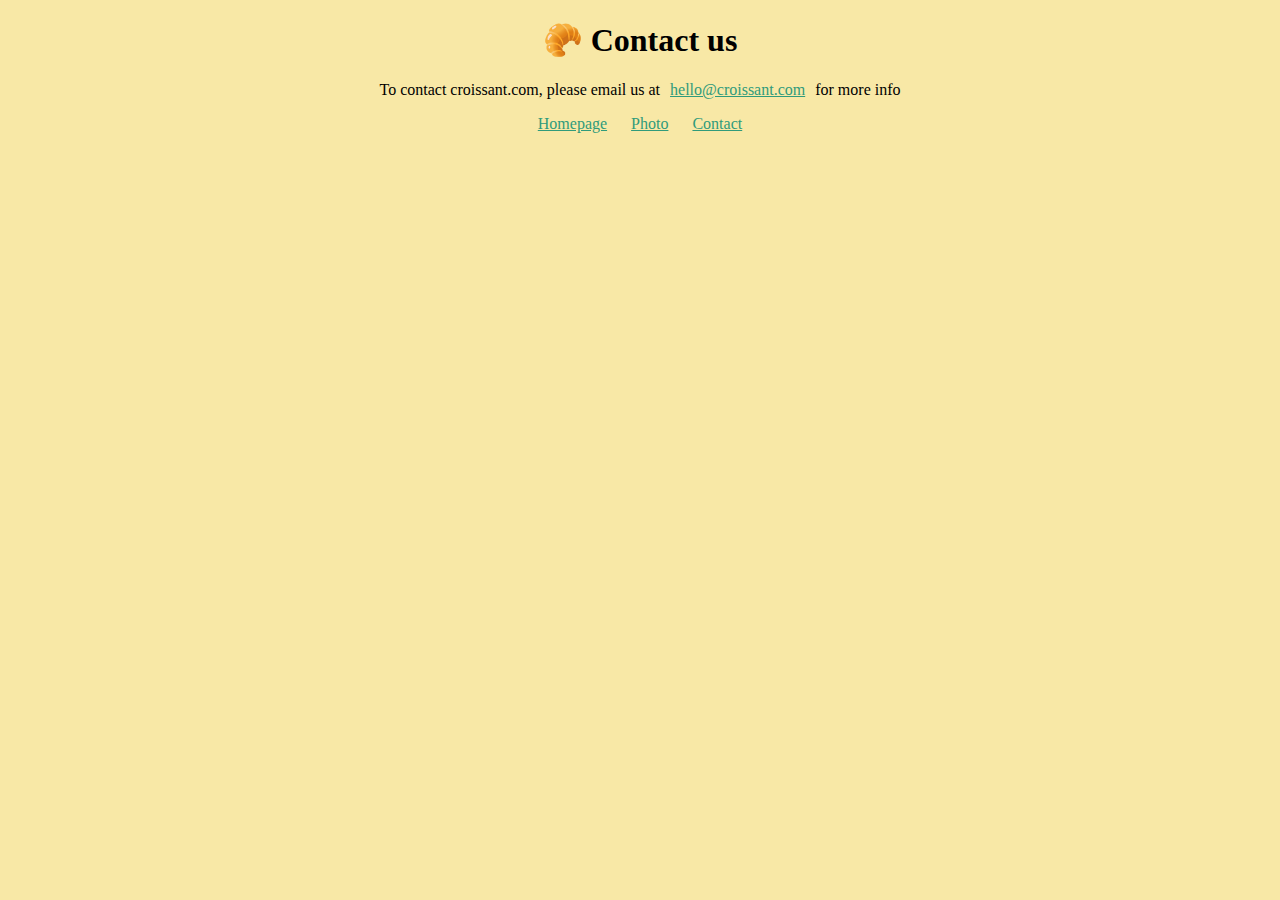
==== contact.html @ 7469f3cc "croissant project framework" ====
<!DOCTYPE html>
<html lang="en">

<head>
    <meta charset="UTF-8" />
    <meta http-equiv="X-UA-Compatible" content="IE=edge" />
    <meta name="viewport" content="width=device-width, initial-scale=1.0" />
    <title>croissant contact</title>
    <link rel="stylesheet" href="/css/styles.css" />
    <link href="https://cdn.jsdelivr.net/npm/bootstrap@5.3.0-alpha2/dist/css/bootstrap.min.css
" crossorigin="anonymous" />
</head>

<body>
    <h1>🥐 Contact us</h1>
    <p>
        To contact croissant.com, please email us at<a href="mailto:hello@croissant.com">hello@croissant.com</a
      >for more info
    </p>
    <div class="d-flex justify-content-evenly">
      <a href="/">Homepage</a>
        <a href="/photo.html">Photo</a>
        <a href="/contact.html">Contact</a>
        </div>
</body>

</html>
---- css/styles.css ----
body {
    background: rgb(248, 232, 166);
    text-align: center;
}

a {
    display: inline;
    text-decoration: underline;
    color: #309b7b;
    margin: auto 10px;
}

.crossant-image {
    display: block;
    max-width: 80%;
    border-radius: 10px;
    margin: 10px auto;
}
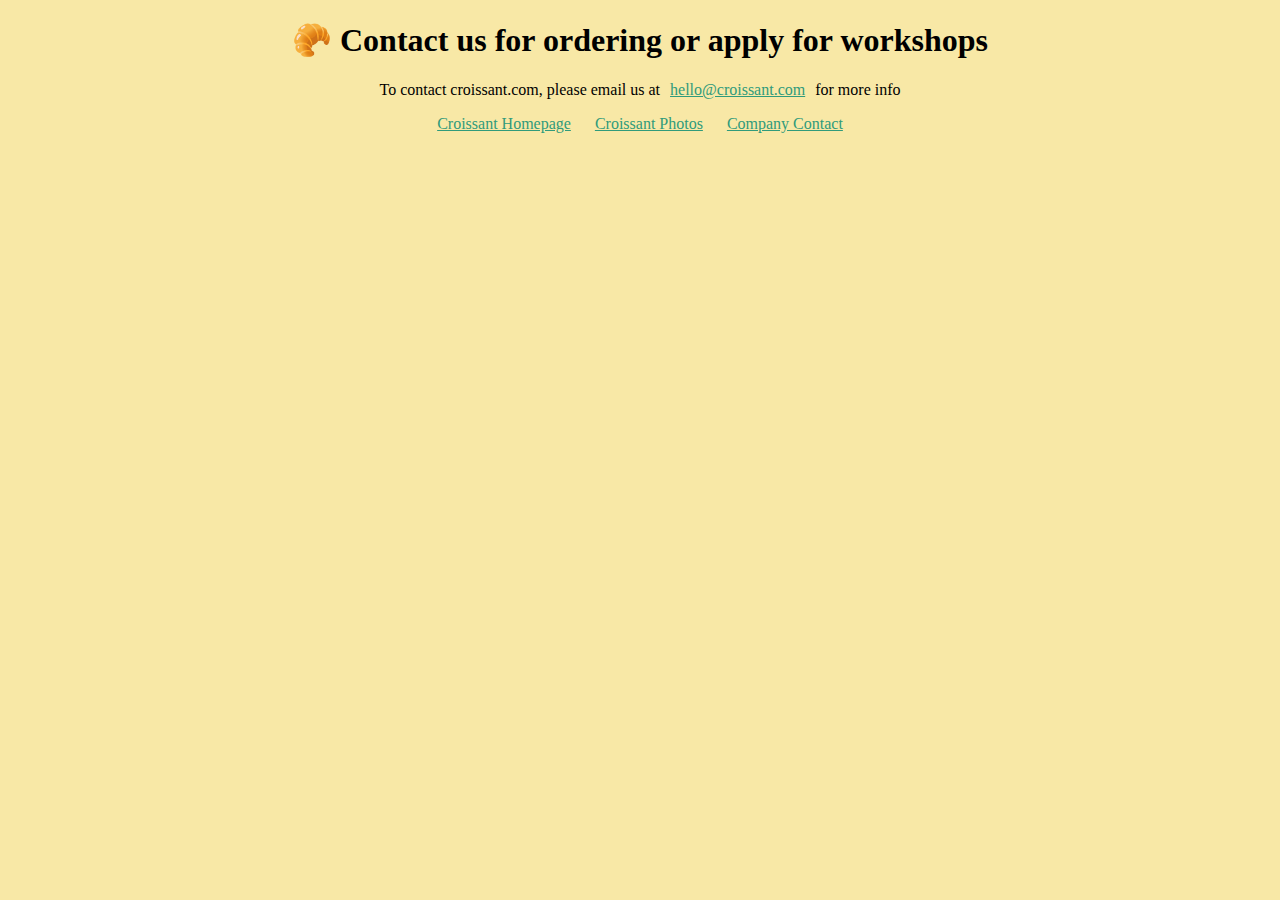
==== commit 0d650caf: "SEO setting" ====
--- a/contact.html
+++ b/contact.html
@@ -5,22 +5,23 @@
     <meta charset="UTF-8" />
     <meta http-equiv="X-UA-Compatible" content="IE=edge" />
     <meta name="viewport" content="width=device-width, initial-scale=1.0" />
-    <title>croissant contact</title>
+    <title>croissant.com: contact information of website</title>
+    <meta name="description" content="contact information for ordering croissant and croissant bakery workshop" />
     <link rel="stylesheet" href="/css/styles.css" />
     <link href="https://cdn.jsdelivr.net/npm/bootstrap@5.3.0-alpha2/dist/css/bootstrap.min.css
 " crossorigin="anonymous" />
 </head>
 
 <body>
-    <h1>🥐 Contact us</h1>
+    <h1>🥐 Contact us for ordering or apply for workshops</h1>
     <p>
         To contact croissant.com, please email us at<a href="mailto:hello@croissant.com">hello@croissant.com</a
       >for more info
     </p>
     <div class="d-flex justify-content-evenly">
-      <a href="/">Homepage</a>
-        <a href="/photo.html">Photo</a>
-        <a href="/contact.html">Contact</a>
+      <a href="/">Croissant Homepage</a>
+        <a href="/photo.html">Croissant Photos</a>
+        <a href="/contact.html">Company Contact</a>
         </div>
 </body>
 
